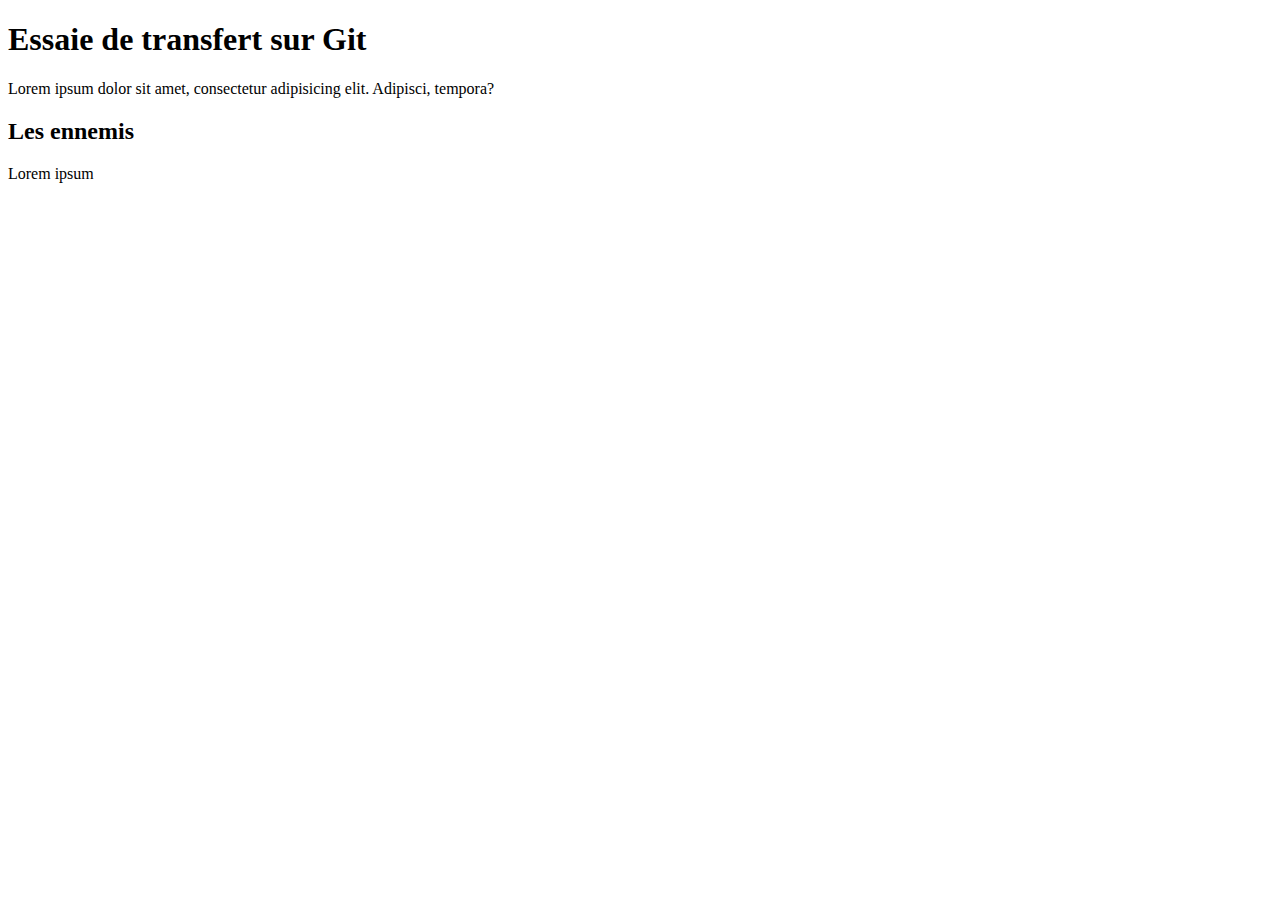
==== index.html @ 7b8ec4b6 "Ajout de larticle 2" ====
<!DOCTYPE html>
<html lang="en">
<head>
	<meta charset="UTF-8">
	<title>Essaie projet 2</title>
</head>
<body>
	<main>
		<h1>Essaie de transfert sur Git</h1>
		<article>
			<p>Lorem ipsum dolor sit amet, consectetur adipisicing elit. Adipisci, tempora?</p>
		</article>
		<article>
			<h2> Les ennemis </h2>
			<p>Lorem ipsum  </p>
		</article>
	</main>
</body>
</html>
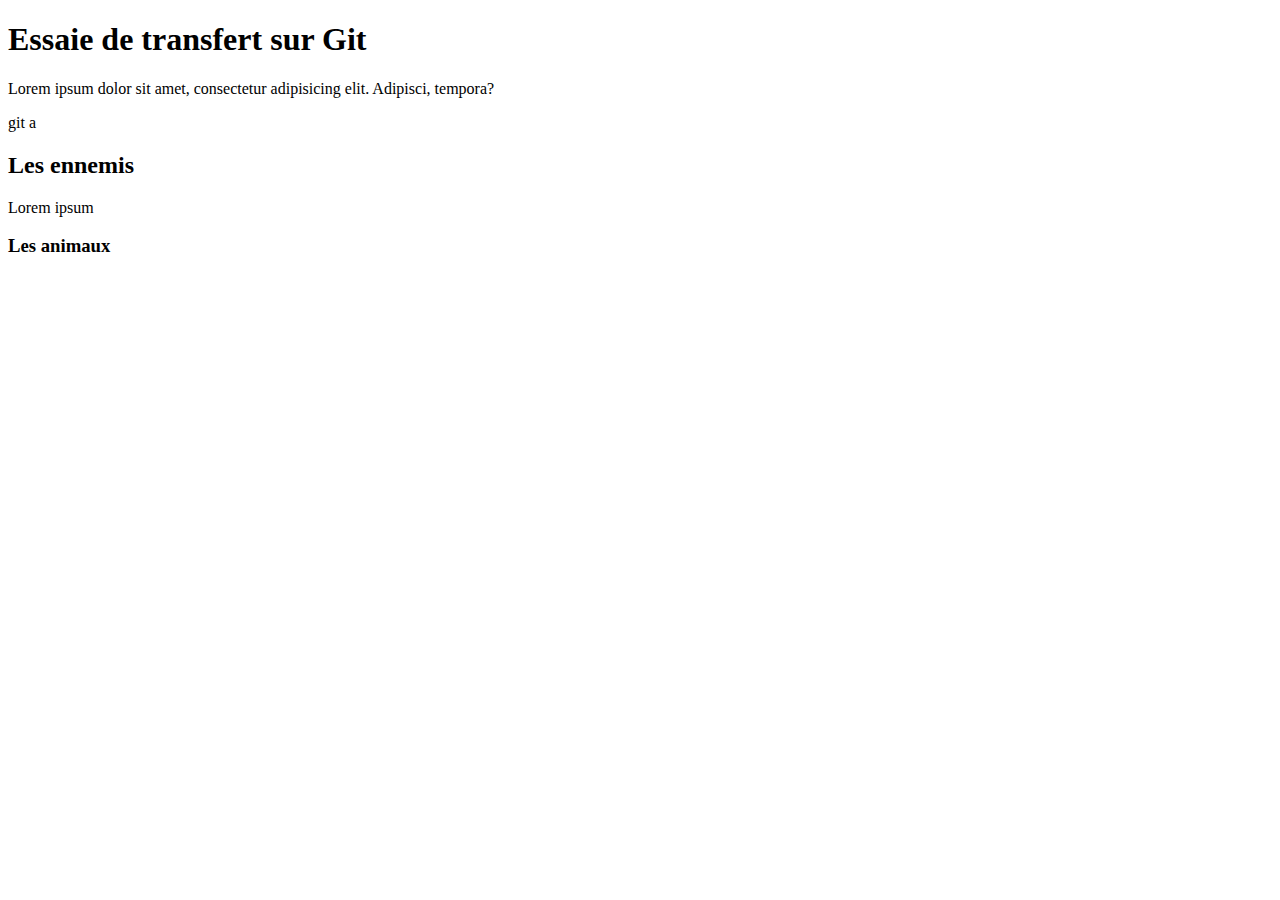
==== commit 18ad5924: "Ajout du h3" ====
--- a/index.html
+++ b/index.html
@@ -10,9 +10,10 @@
 		<article>
 			<p>Lorem ipsum dolor sit amet, consectetur adipisicing elit. Adipisci, tempora?</p>
 		</article>
-		<article>
+		<article>git a
 			<h2> Les ennemis </h2>
 			<p>Lorem ipsum  </p>
+			<h3>Les animaux</h3>
 		</article>
 	</main>
 </body>
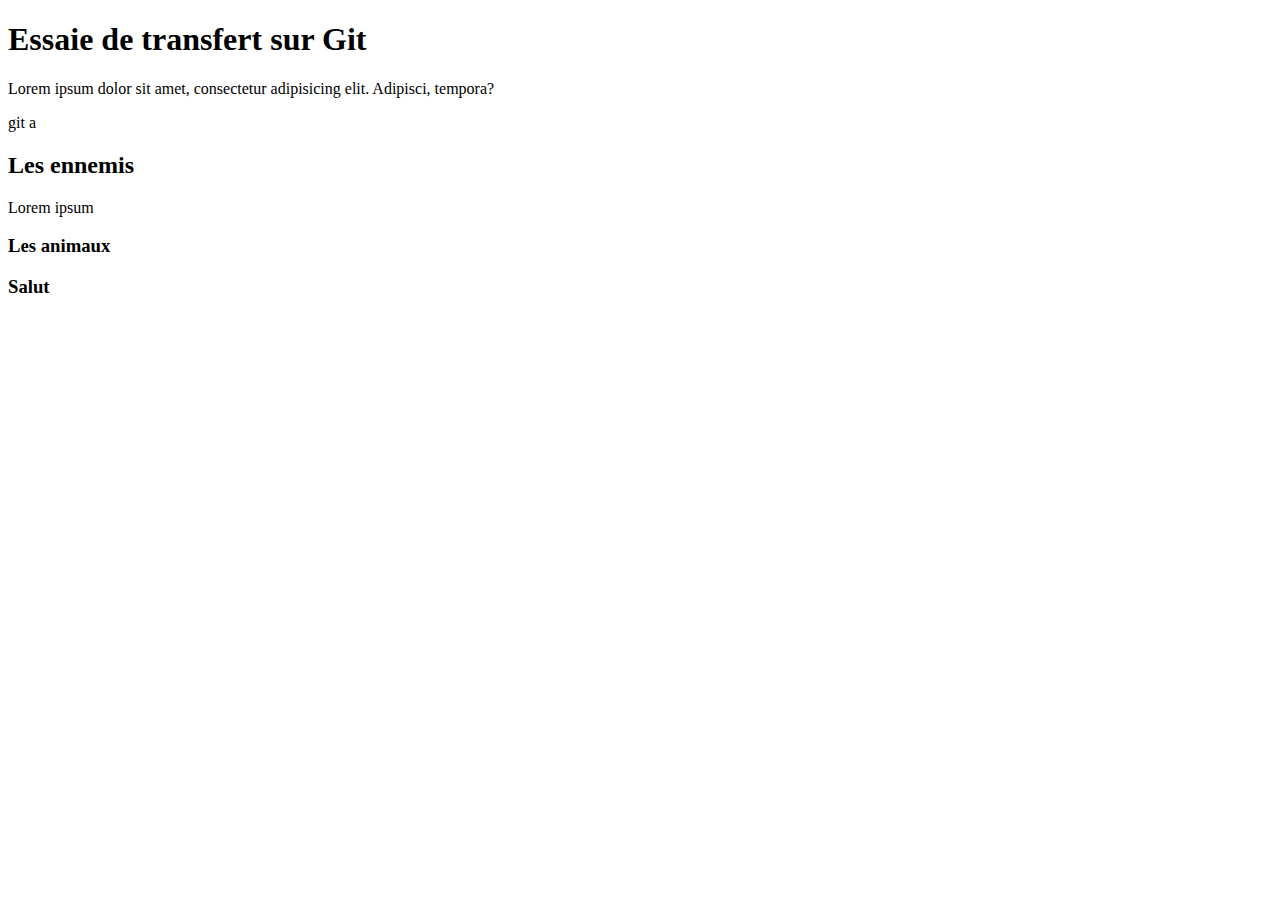
==== commit 5d52673b: "Ajout du salut" ====
--- a/index.html
+++ b/index.html
@@ -14,6 +14,7 @@
 			<h2> Les ennemis </h2>
 			<p>Lorem ipsum  </p>
 			<h3>Les animaux</h3>
+			<h3>Salut</h3>
 		</article>
 	</main>
 </body>
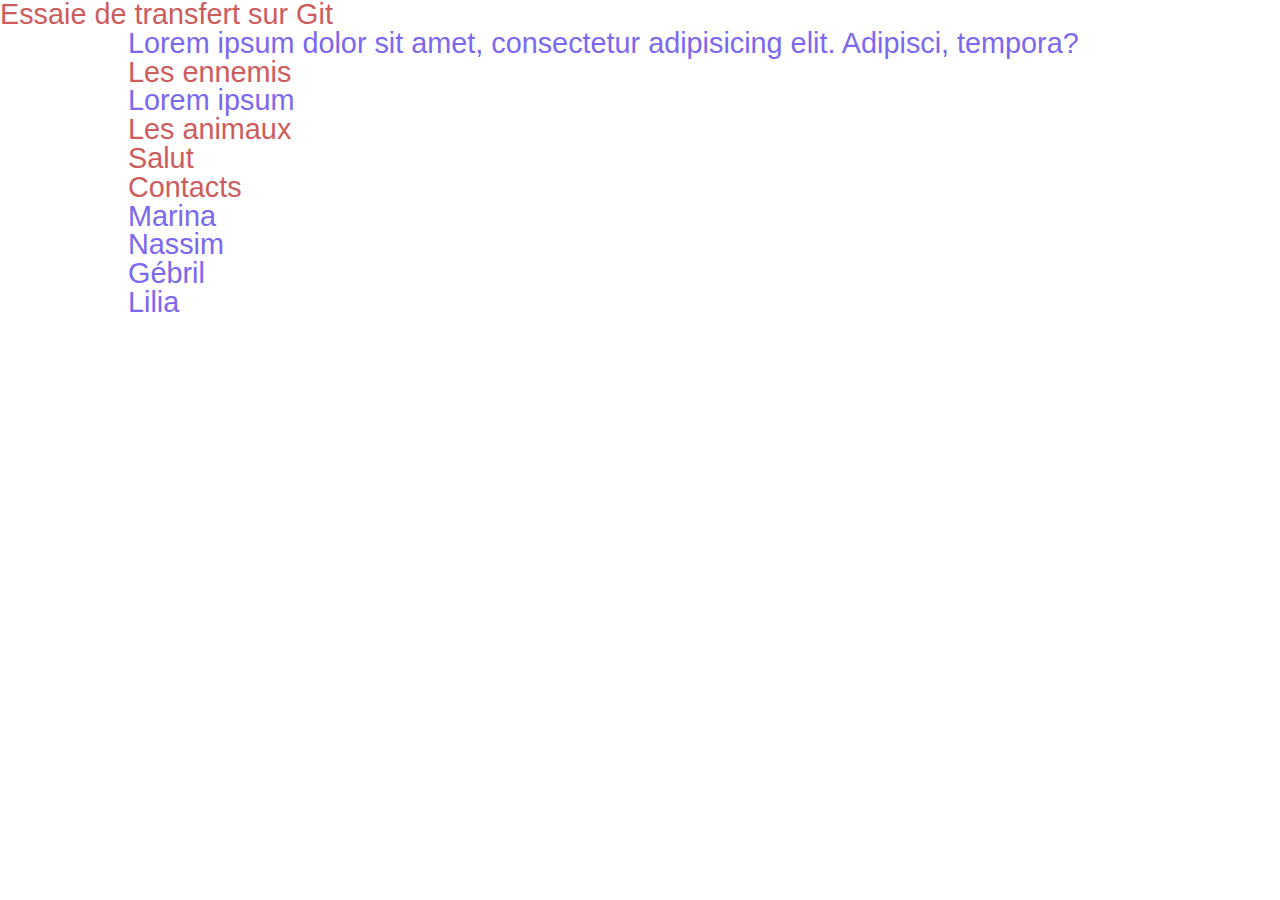
==== commit 499b514e: "modif contact et css" ====
--- a/index.html
+++ b/index.html
@@ -3,6 +3,7 @@
 <head>
 	<meta charset="UTF-8">
 	<title>Essaie projet 2</title>
+	<link rel="stylesheet" type="text/css" href="style.css">
 </head>
 <body>
 	<main>
@@ -10,12 +11,22 @@
 		<article>
 			<p>Lorem ipsum dolor sit amet, consectetur adipisicing elit. Adipisci, tempora?</p>
 		</article>
-		<article>git a
+		<article>
 			<h2> Les ennemis </h2>
 			<p>Lorem ipsum  </p>
 			<h3>Les animaux</h3>
 			<h3>Salut</h3>
+
 		</article>
+		<article>
+			<h2> Contacts </h2>
+
+			<p> Marina  </p>
+			<p> Nassim </p>
+			<p> Gébril </p>
+			<p> Lilia </p>
+		</article>
+
 	</main>
 </body>
 </html>--- a/style.css
+++ b/style.css
@@ -0,0 +1,61 @@
+/*RESET*/
+html, body, div, span, applet, object, iframe,
+h1, h2, h3, h4, h5, h6, p, blockquote, pre,
+a, abbr, acronym, address, big, cite, code,
+del, dfn, em, img, ins, kbd, q, s, samp,
+small, strike, strong, sub, sup, tt, var,
+b, u, i, center,
+dl, dt, dd, ol, ul, li,
+fieldset, form, label, legend,
+table, caption, tbody, tfoot, thead, tr, th, td,
+article, aside, canvas, details, embed, 
+figure, figcaption, footer, header, hgroup, 
+menu, nav, output, ruby, section, summary,
+time, mark, audio, video {
+	margin: 0;
+	padding: 0;
+	border: 0;
+	font-size: 100%;
+	font: inherit;
+	vertical-align: baseline;
+}
+/* HTML5 display-role reset for older browsers */
+article, aside, details, figcaption, figure, 
+footer, header, hgroup, menu, nav, section {
+	display: block;
+}
+body {
+	line-height: 1;
+}
+ol, ul {
+	list-style: none;
+}
+blockquote, q {
+	quotes: none;
+}
+blockquote:before, blockquote:after,
+q:before, q:after {
+	content: '';
+	content: none;
+}
+table {
+	border-collapse: collapse;
+	border-spacing: 0;
+}
+
+
+
+body{
+	font-family: Arial;
+	font-size: 1.8em;
+	margin: 0 auto;
+}
+article{
+	margin: 0 auto;
+	width: 80%;
+	color:#7B68EE;
+}
+h1,h2,h3{
+	font-size:1.6;
+	color: #CD5C5C;
+}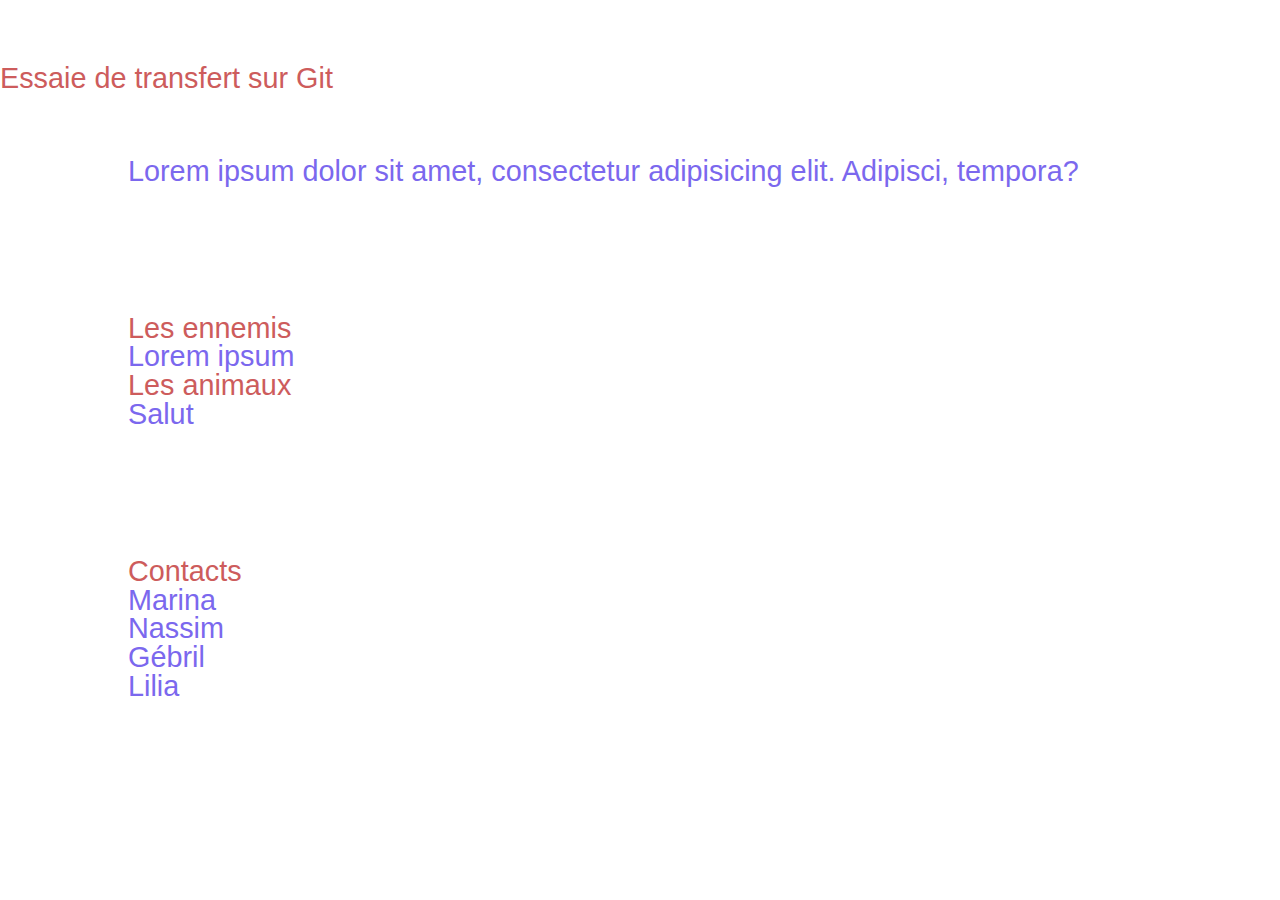
==== commit 92ff654a: "Ajout du js" ====
--- a/index.html
+++ b/index.html
@@ -15,7 +15,7 @@
 			<h2> Les ennemis </h2>
 			<p>Lorem ipsum  </p>
 			<h3>Les animaux</h3>
-			<h3>Salut</h3>
+			<p>Salut</p>
 
 		</article>
 		<article>
--- a/style.css
+++ b/style.css
@@ -49,11 +49,14 @@
 	font-family: Arial;
 	font-size: 1.8em;
 	margin: 0 auto;
+	margin-top: 5%;
+	margin-bottom: 2.5%
 }
 article{
 	margin: 0 auto;
 	width: 80%;
 	color:#7B68EE;
+	padding: 5%;
 }
 h1,h2,h3{
 	font-size:1.6;
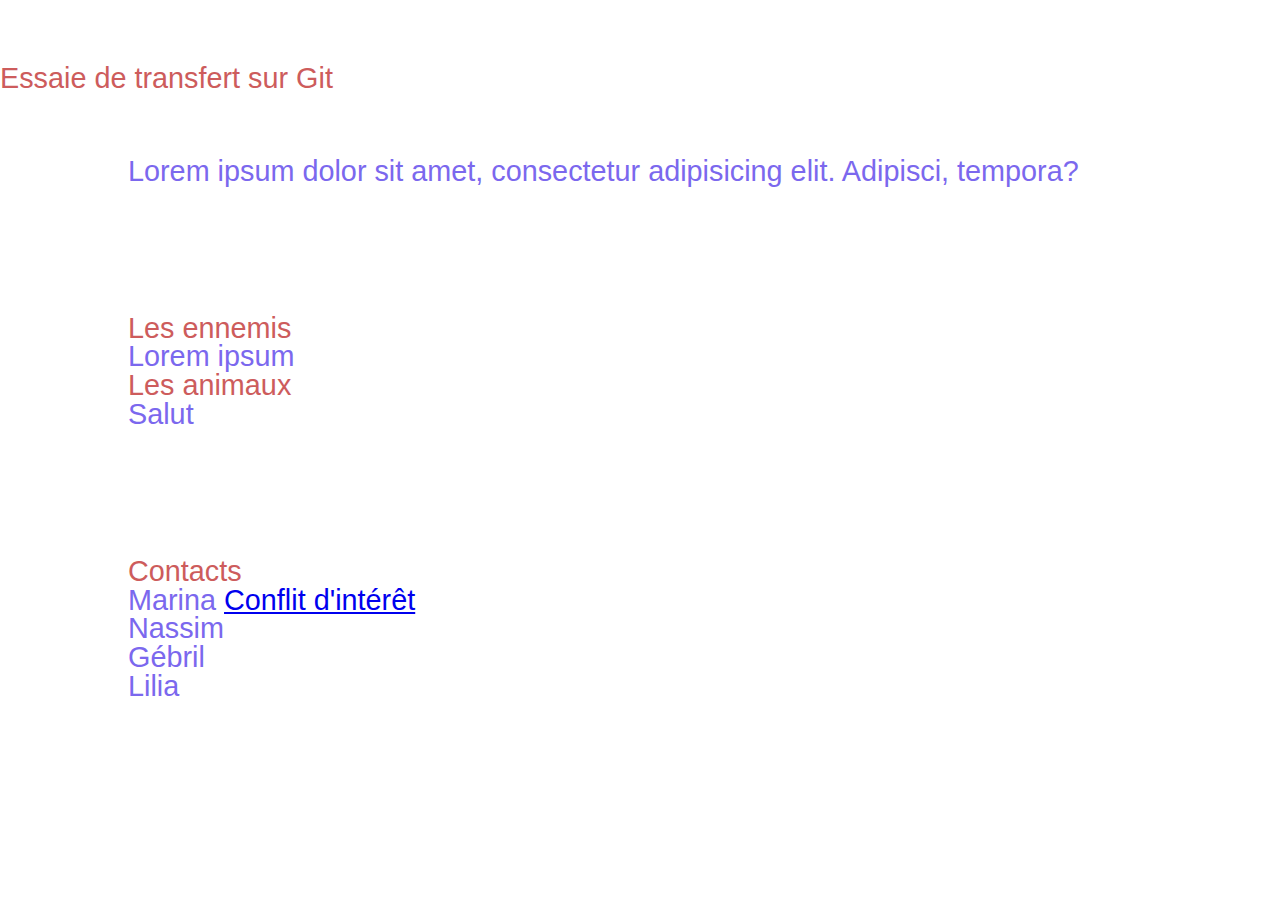
==== commit 2eb71632: "AJOUT HTML" ====
--- a/index.html
+++ b/index.html
@@ -21,7 +21,7 @@
 		<article>
 			<h2> Contacts </h2>
 
-			<p> Marina  </p>
+			<p> Marina  <a href="apropos.html"> Conflit d'intérêt </a></p>
 			<p> Nassim </p>
 			<p> Gébril </p>
 			<p> Lilia </p>
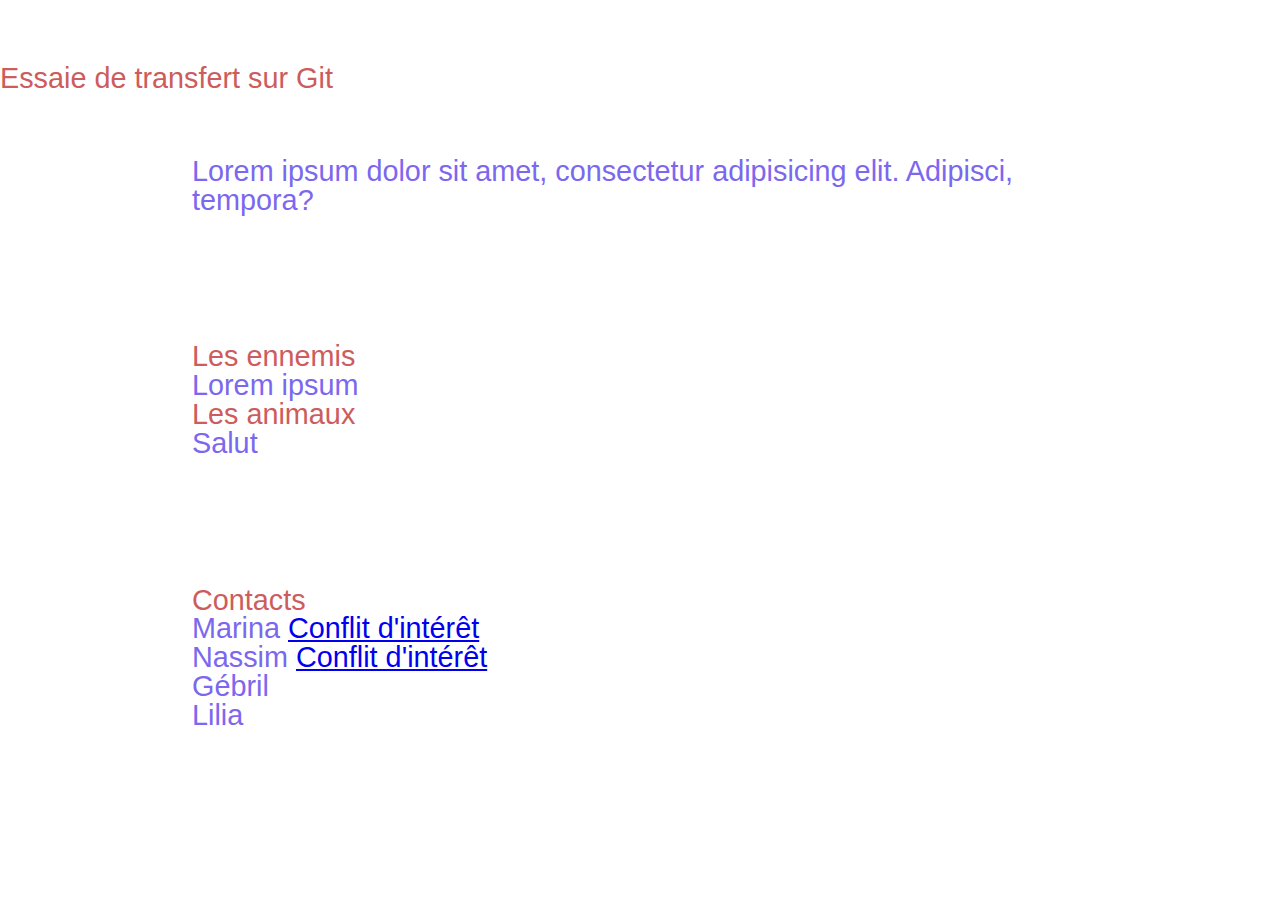
==== commit eaf1d743: "Modif" ====
--- a/index.html
+++ b/index.html
@@ -22,7 +22,7 @@
 			<h2> Contacts </h2>
 
 			<p> Marina  <a href="apropos.html"> Conflit d'intérêt </a></p>
-			<p> Nassim </p>
+			<p> Nassim <a href="apropos.html"> Conflit d'intérêt </a></p>
 			<p> Gébril </p>
 			<p> Lilia </p>
 		</article>
--- a/style.css
+++ b/style.css
@@ -54,7 +54,7 @@
 }
 article{
 	margin: 0 auto;
-	width: 80%;
+	width: 70%;
 	color:#7B68EE;
 	padding: 5%;
 }
